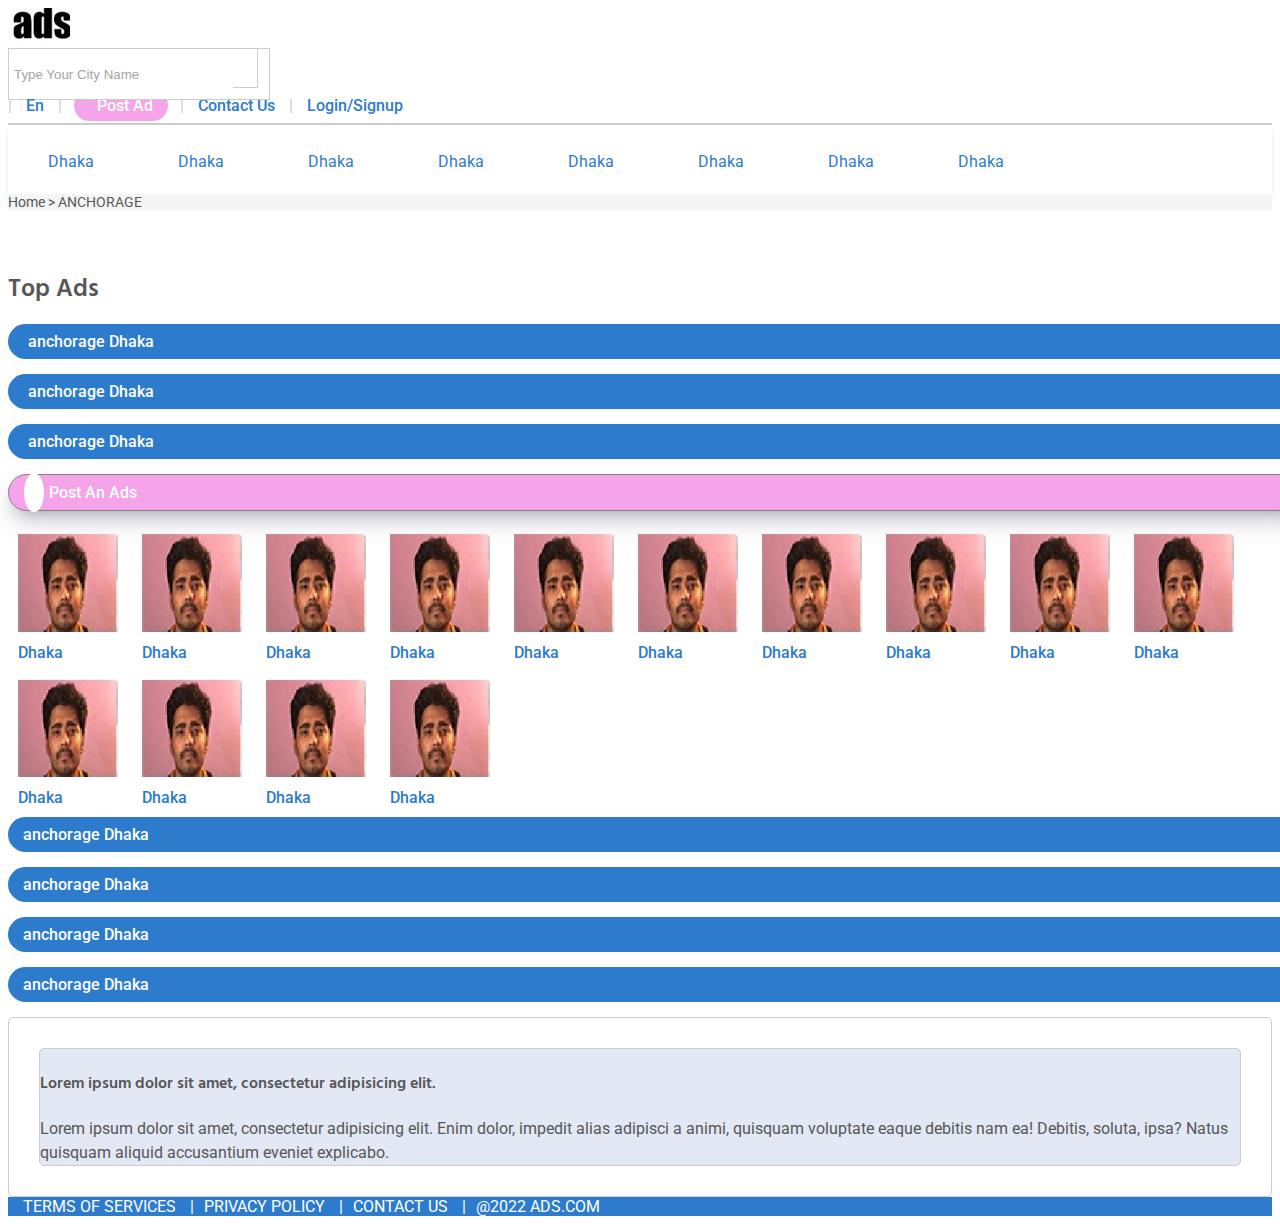
==== index.html @ 08b0f213 "first commit" ====
<!DOCTYPE html>
<html lang="en">

<head>
    <meta charset="UTF-8">
    <meta name="viewport" content="width=device-width, initial-scale=1.0">
    <title>BrightSkills</title>
    <!--    BOOSTRAP-->
    <link href="https://cdn.jsdelivr.net/npm/bootstrap@5.2.0-beta1/dist/css/bootstrap.min.css" rel="stylesheet" integrity="sha384-0evHe/X+R7YkIZDRvuzKMRqM+OrBnVFBL6DOitfPri4tjfHxaWutUpFmBp4vmVor" crossorigin="anonymous">

    <link rel="stylesheet" href="https://site-assets.fontawesome.com/releases/v6.1.1/css/all.css">

    <!--    GOOGLE FONTS-->
    <link rel="preconnect" href="https://fonts.googleapis.com">
    <link rel="preconnect" href="https://fonts.gstatic.com" crossorigin>
    <link href="https://fonts.googleapis.com/css2?family=Hind+Siliguri:wght@300;400;500;600;700&family=Roboto:wght@300;400;500;700;900&display=swap" rel="stylesheet">
    <!--    SLICK SLICER-->
    <link rel="stylesheet" href="asset/css/slick-theme.css">
    <link rel="stylesheet" href="asset/css/slick.css">
    <!--    MAIN CSS-->
    <link rel="stylesheet" href="asset/css/style.css">
    <link rel="stylesheet" href="asset/css/responsive.css">
</head>

<body>

    <!--    HEADER SECTION-->
    <header class="py-2 py-lg-3">
        <div class="container-fluid">
            <div class="d-flex align-items-center justify-content-between">
                <div class="logo">
                    <a href="#">
                        <img src="asset/images/logo/logo.png" alt="">
                    </a>
                </div>
                <div class="menubar d-flex">
                    <div class="searchbar bg-danger">
                        <form action="#">
                            <input type="text" placeholder="Type Your City Name">
                            <button type="submit"><i class="fa-solid fa-location-dot"></i></button>
                        </form>
                    </div>
                    <ul>
                        <li class="sub-btn">
                            <a href="#">En <i class="fa-solid fa-angle-down"></i></a>
                            <div class="sub-menu">
                                <a href="#">English</a>
                                <a href="#">Bangla</a>
                            </div>
                        </li>
                        <li class="post-add">
                            <a href="#"><i class="fa-solid fa-plus"></i>Post Ad</a>
                        </li>
                        <li>
                            <a href="#">Contact Us</a>
                        </li>
                        <li>
                            <a href="#">Login/Signup</a>
                        </li>
                    </ul>
                </div>




            </div>


        </div>
    </header>
    <!--    HEADER SECTION END-->

    <!--    ADS TOP-->
    <section class="ads-top-section">
        <div class="container-fluid d-flex flex-wrap justify-content-center">
            <a href="#" class="top-ads-box">
                <i class="fa-brands fa-accusoft" style="background: linear-gradient(rgba(29, 143, 213, 0.34), #1D8FD5)"></i>
                <p>Dhaka</p>
            </a>
            <a href="#" class="top-ads-box">
                <i class="fa-brands fa-affiliatetheme" style="background: linear-gradient(rgba(150, 200, 5, 0.46), #96C805)"></i>
                <p>Dhaka</p>
            </a>
            <a href="#" class="top-ads-box">
                <i class="fa-brands fa-airbnb" style="background: linear-gradient(rgba(50, 159, 154, 0.32), #329F9A)"></i>
                <p>Dhaka</p>
            </a>
            <a href="#" class="top-ads-box">
                <i class="fa-solid fa-clock-rotate-left" style="background: linear-gradient(rgba(251, 121, 69, 0.33), #FB7945)"></i>
                <p>Dhaka</p>
            </a>
            <a href="#" class="top-ads-box">
                <i class="fa-brands fa-accusoft" style="background: linear-gradient(rgba(29, 143, 213, 0.34), #1D8FD5)"></i>
                <p>Dhaka</p>
            </a>
            <a href="#" class="top-ads-box">
                <i class="fa-brands fa-affiliatetheme" style="background: linear-gradient(rgba(150, 200, 5, 0.46), #96C805)"></i>
                <p>Dhaka</p>
            </a>
            <a href="#" class="top-ads-box">
                <i class="fa-brands fa-airbnb" style="background: linear-gradient(rgba(50, 159, 154, 0.32), #329F9A)"></i>
                <p>Dhaka</p>
            </a>
            <a href="#" class="top-ads-box">
                <i class="fa-solid fa-clock-rotate-left" style="background: linear-gradient(rgba(251, 121, 69, 0.33), #FB7945)"></i>
                <p>Dhaka</p>
            </a>

        </div>
    </section>
    <!--    ADS TOP END-->

    <!--    BREADCRUMB-->
    <section class="breadcrumb-section py-2">
        <div class="container-fluid">
            <a href="#">Home</a>
            <span>></span>
            <span>anchorage</span>
        </div>
    </section>
    <!--    BREADCRUMB END-->

    <!--    ADS SECTION-->
    <section class="ads-section">
        <div class="container-fluid">
            <div class="row">
                <div class="col-12 col-md-4 col-lg-3 col-xl-2">
                    <div class="ads-left">
                        <h6>Top Ads</h6>

                        <a href="#">
                            <i class="fa-brands fa-codepen"></i>
                            anchorage Dhaka
                        </a>
                        <a href="#">
                            <i class="fa-solid fa-circle-stop"></i>
                            anchorage Dhaka
                        </a>
                        <a href="#">
                            <i class="fa-brands fa-xbox"></i>
                            anchorage Dhaka
                        </a>
                        <a href="#" class="post-add">
                            <i class="fa-solid fa-plus"></i>
                            Post An Ads
                        </a>
                    </div>
                </div>
                <div class="col-12 col-md-8 co-lg-9 col-xl-10 ">
                    <div class="ads-right d-flex flex-wrap">
                        <a href="#">
                            <img src="asset/images/photos/man.png" alt="image">
                            <p>Dhaka</p>
                        </a>
                        <a href="#">
                            <img src="asset/images/photos/man.png" alt="image">
                            <p>Dhaka</p>
                        </a>
                        <a href="#">
                            <img src="asset/images/photos/man.png" alt="image">
                            <p>Dhaka</p>
                        </a>
                        <a href="#">
                            <img src="asset/images/photos/man.png" alt="image">
                            <p>Dhaka</p>
                        </a>
                        <a href="#">
                            <img src="asset/images/photos/man.png" alt="image">
                            <p>Dhaka</p>
                        </a>
                        <a href="#">
                            <img src="asset/images/photos/man.png" alt="image">
                            <p>Dhaka</p>
                        </a>
                        <a href="#">
                            <img src="asset/images/photos/man.png" alt="image">
                            <p>Dhaka</p>
                        </a>
                        <a href="#">
                            <img src="asset/images/photos/man.png" alt="image">
                            <p>Dhaka</p>
                        </a>
                        <a href="#">
                            <img src="asset/images/photos/man.png" alt="image">
                            <p>Dhaka</p>
                        </a>
                        <a href="#">
                            <img src="asset/images/photos/man.png" alt="image">
                            <p>Dhaka</p>
                        </a>

                        <a href="#">
                            <img src="asset/images/photos/man.png" alt="image">
                            <p>Dhaka</p>
                        </a>
                        <a href="#">
                            <img src="asset/images/photos/man.png" alt="image">
                            <p>Dhaka</p>
                        </a>
                        <a href="#">
                            <img src="asset/images/photos/man.png" alt="image">
                            <p>Dhaka</p>
                        </a>
                        <a href="#">
                            <img src="asset/images/photos/man.png" alt="image">
                            <p>Dhaka</p>
                        </a>
                    </div>
                </div>
            </div>
            <div class="ads-left pt-4">
                <div class="row">
                    <div class="col-12 col-md-6">
                        <a href="#">
                            anchorage Dhaka
                        </a>

                    </div>
                     <div class="col-12 col-md-6">
                        <a href="#">
                            anchorage Dhaka
                        </a>

                    </div>
                     <div class="col-12 col-md-6">
                        <a href="#">
                            anchorage Dhaka
                        </a>

                    </div>
                     <div class="col-12 col-md-6">
                        <a href="#">
                            anchorage Dhaka
                        </a>

                    </div>
                    
                </div>
            </div>
        </div>
    </section>
    <!--    ADS SECTION END-->

    <!--    NOTE-->
    <section class="note-section py-4">
        <div class="container-fluid">
            <div class="note-box-main p-4">
                <div class="note-box p-2">
                    <h4>Lorem ipsum dolor sit amet, consectetur adipisicing elit.</h4>
                    <p>Lorem ipsum dolor sit amet, consectetur adipisicing elit. Enim dolor, impedit alias adipisci a animi, quisquam voluptate eaque debitis nam ea! Debitis, soluta, ipsa? Natus quisquam aliquid accusantium eveniet explicabo.</p>
                </div>
            </div>
        </div>
    </section>
    <!--    NOTE EDN-->




    <!--    FOOTER-->
    <footer>
        <div class="container py-2">
            <div class="copyright text-center">
                <a href="#">terms of services</a>
                <a href="#">privacy policy</a>
                <a href="#">contact us</a>
                <a href="javascript:void(0)">@2022 ADS.COM</a>
            </div>
        </div>
    </footer>
    <!--    FOOTER END-->



    <!--    JQUERY GOOGLE HOST-->
    <script src="https://ajax.googleapis.com/ajax/libs/jquery/3.6.0/jquery.min.js"></script>
    <!--    BOOSTRAP-->

    <!--    slick slider-->
    <script src="asset/js/slick.min.js"></script>
    <!--    boostrap-->
    <script src="https://cdn.jsdelivr.net/npm/bootstrap@5.2.0-beta1/dist/js/bootstrap.bundle.min.js" integrity="sha384-pprn3073KE6tl6bjs2QrFaJGz5/SUsLqktiwsUTF55Jfv3qYSDhgCecCxMW52nD2" crossorigin="anonymous"></script>

    <script>
        //        MOBILE MENU
        function mobileClick() {
            $("#mobile-menu").toggleClass('mobileAdd');
            $("#mobileOverlay").toggleClass('mobile-overlay');
        }
        //        MOBILE MENU END



        // slick slider
        $('.lifestyle_slider').slick({
            slidesToShow: 4,
            slidesToScroll: 2,
            autoplay: true,
            dots: true,
            infinite: false,
            autoplaySpeed: 2000,
            arrows: true,
            responsive: [{
                    breakpoint: 1200,
                    settings: {
                        slidesToShow: 4,
                        slidesToScroll: 2,
                        infinite: true,
                        dots: true
                    }
                },
                {
                    breakpoint: 992,
                    settings: {
                        slidesToShow: 3,
                        slidesToScroll: 1,
                        infinite: true,
                        dots: true
                    }
                },
                {
                    breakpoint: 768,
                    settings: {
                        slidesToShow: 2,
                        slidesToScroll: 1,
                        infinite: true,
                        dots: true
                    }
                },
                {
                    breakpoint: 576,
                    settings: {
                        slidesToShow: 1,
                        slidesToScroll: 1
                    }
                },
                {
                    breakpoint: 480,
                    settings: {
                        slidesToShow: 1,
                        slidesToScroll: 1
                    }
                }
            ]
        });



        $('.course1_slider').slick({
            slidesToShow: 4,
            slidesToScroll: 2,
            autoplay: true,
            dots: true,
            infinite: false,
            autoplaySpeed: 2000,
            nextArrow: $('.course_next'),
            prevArrow: $('.course_prev'),
            arrows: true,
            responsive: [{
                    breakpoint: 1200,
                    settings: {
                        slidesToShow: 4,
                        slidesToScroll: 2,
                        infinite: true,
                        dots: true
                    }
                },
                {
                    breakpoint: 992,
                    settings: {
                        slidesToShow: 3,
                        slidesToScroll: 1,
                        infinite: true,
                        dots: true
                    }
                },
                {
                    breakpoint: 768,
                    settings: {
                        slidesToShow: 2,
                        slidesToScroll: 1,
                        infinite: true,
                        dots: true
                    }
                },
                {
                    breakpoint: 576,
                    settings: {
                        slidesToShow: 1,
                        slidesToScroll: 1
                    }
                },
                {
                    breakpoint: 480,
                    settings: {
                        slidesToShow: 1,
                        slidesToScroll: 1
                    }
                }
            ]
        });

    </script>
</body>

</html>
---- asset/css/style.css ----
@import "custom.css";

header{
    border-bottom: 2px solid var(--gc);
}
.menubar ul li{
    display: inline-block;
}

.menubar ul li a{
    color: var(--sc);
    text-transform: capitalize;
    padding: 8px 10px;
    font-weight: 500;
}
.menubar ul li a:hover{
    color: var(--pc);
}
.menubar ul li::before{
    content: "|";
    color: var(--gc);
}


.post-add a{
    background: #F5A4E9;
    color: var(--wc) !important;
    border-radius: 20px;
    padding: 6px 15px !important;
    margin: 0 8px;
}
.post-add a i{
    margin-right: 8px;
}
.searchbar{
    position: relative;
    width: 250px;
    margin-right: 5px;
    height: 40px;

}
.searchbar input{
    position: absolute;
    width: 100%;
    border: 1px solid var(--gc);
    height: 100%;
    outline: none;
    padding: 5px;
}
.searchbar input::placeholder{
    color: #a5a5a5;
}
.searchbar button{
    position: absolute;
    right: 0;
    top: 0;
    height: 100%;
    background: var(--wc);
    border: 1px solid var(--gc);
    padding: 0 12px;
    border-left: none;
}
.searchbar button i{
    color: var(--sc);
}
.sub-btn {
    position: relative;
}

.sub-menu {
    position: absolute;
    top: 100%;
    left: 5px;
    background: var(--wc);
    width: 170px;
    text-align: left;
    opacity: 0;
    visibility: hidden;
    -webkit-transform: scaleY(0);
    -ms-transform: scaleY(0);
    transform: scaleY(0);
    -webkit-transform-origin: top;
    -ms-transform-origin: top;
    transform-origin: top;
    -webkit-transition: 0.3s;
    -o-transition: 0.3s;
    transition: 0.3s;
    -webkit-box-shadow: rgba(0, 0, 0, 0.15) 0px 5px 15px 0px;
    box-shadow: rgba(0, 0, 0, 0.15) 0px 5px 15px 0px;
    border-radius: 3px;
    z-index: 2;
    overflow: hidden;
}

.sub-btn:hover .sub-menu {
    opacity: 1;
    visibility: visible;
    -webkit-transform: scaleY(100%);
    -ms-transform: scaleY(100%);
    transform: scaleY(100%);
}

.sub-menu > a {
    display: block;
    width: 100%;
    padding: 5px;
    text-transform: capitalize;
    font-weight: 500;
    -webkit-transition: .3s;
    -o-transition: .3s;
    transition: .3s;
    color: var(--sc);
    font-size: 15px;
    text-transform: capitalize;
}

.sub-menu > a:hover {
    background: var(--sc);
    color: var(--wc) !important;
}

/*ADS TOP*/
.ads-top-section{
    box-shadow: rgba(0, 0, 0, 0.1) 0px 4px 6px -1px, rgba(0, 0, 0, 0.06) 0px 2px 4px -1px;
}
.top-ads-box{
    display: inline-block;
    padding: 20px 40px;
}
.top-ads-box i{
    background: red;
    height:50px;
    width: 50px;
    line-height: 50px;
    text-align: center;
    color: var(--wc);
    font-size: 25px;
    border-radius: 50%;
    
}
.top-ads-box p{
    text-align: center;
    margin: 0;
    padding-top: 5px;
    color: var(--sc);
}

/*ADS TOP END*/

/*ADS SECTION*/
.ads-left a{
    background: var(--sc);
    color: var(--wc);
    padding: 8px 15px;
    border-radius: 20px;
    display: block;
    width: 100%;
    margin-bottom: 15px;
    font-weight: 500;
}
.ads-left a i{
    margin-right: 5px;
}
.ads-left .post-add{
    background: #F5A4E9;
    box-shadow: rgba(50, 50, 93, 0.25) 0px 13px 27px -5px, rgba(0, 0, 0, 0.3) 0px 8px 16px -8px;
    border: 1px solid #818181;
    
}
.ads-left .post-add i{
    color: #F5A4E9;
    background: var(--wc);
    padding: 10px;
    border-radius: 50%;
}
.ads-left h6{
    font-size: 25px;
    margin-bottom: 15px;
    font-weight: 600;
}
.ads-right a{
    width: 100px;
    margin: 7px 10px;
}
.ads-right a p{
    color: var(--sc);
    font-weight: 500;
    margin: 0;
    padding-top: 5px;
}
.ads-right a img{
    width: 100%;
}
/*ADS SECTION END*/

/*BREADCRUMB*/
.breadcrumb-section span{
    text-transform: uppercase;
}
.breadcrumb-section{
    background: #f5f5f5;
    font-size: 14px;
}
/*BREADCRUMB END*/

/*NOTE*/
.note-box-main{
    padding: 30px;
    border: 1px solid var(--gc);
    border-radius: 5px;
   
}
.note-box{
    border: 1px solid var(--gc);
    background: #E2E8F4;
    border-radius: 5px;
}
.note-box p{
    margin: 0;
}
/*NOTE END*/

/*COPYRIGHT*/
footer{
    background: var(--sc);
}
.copyright a{
    text-transform: uppercase;
    padding: 0px 5px;
    color: var(--wc);
}
.copyright a::before{
    content: "|";
    padding-right: 10px;
}
.copyright a:first-child::before{
    content: "";
}
/*COPYRIGHT EDN*/

/*PRIVACY POLICY*/
.privacy-head h4{
    color: #A545E5;
    text-align: center;
    font-size: 35px;
}
.privacy-policy p{
    margin: 0;
}
.privacy-policy h5{
    font-size: 20px;
}
.privacy-policy ul{
    padding-left: 40px;
    padding-top: 5px;
}
.privacy-policy ul li{
    list-style: auto;
    padding: 3px 0;
}
/*PRIVACY POLICY END*/

/*LOGIN*/
.login-box{
    border: 1px solid var(--gc);
    border-radius: 10px;
    padding: 20px;
    margin: 0 auto;
    width: 500px;
    text-align: center;
}
.login-box p{
    font-weight: 500;
    padding: 10px 0;
}
.login-content-box{
    color: var(--wc);
    padding: 5px;
    display: block;
    width: 100%;
    margin-bottom: 10px;
    border-radius: 6px;
}
.login-content-box i{
    margin-right: 5px;
}
.login-content-box:hover{
    color: var(--wc);
}
/*LOGIN END*/
---- asset/css/responsive.css ----
@media only screen and (max-width:1199px) {
    .menubar > ul > li > a {
        padding: 5px 5px;
        margin: 0 1px;
        font-size: 14px;
    }
    .course-btn-div{
        display: block;
        padding-top: 10px;
    }
    .course-btn-div .custom-btn{
        font-size: 14px;
        padding: 6px 20px;
    }
    .course-box p{
        padding-top: 0px;
    }
}


@media only screen and (max-width:991px) {

    .menubar > ul > li > a {
        padding: 5px !important;
    }

    .menubar > ul > li > a.find-broker-btn {
        padding: 10px 20px !important;
    }

    .home-left {
        padding-left: 0;
    }

    .category-row > div {
        width: 25%;
    }
    

}

@media only screen and (max-width:767px) {

    .logo {
        display: inline-block;
    }

    .sub-btn a span {
        padding: 0 6px;
    }

    .sub-menu > a {
        font-size: 14px;
    }

    .category-row > div {
        width: 33.33%;
    }

    .page-header H2 {
        font-size: 35px;
        line-height: 49px;
    }

    .blog-head h4 {
        font-family: fontp;
        color: #363636;
        font-size: 18px;
        margin: 0;
    }

    .blog-head a {
        font-size: 12px;
        padding: 8px 8px;
    }

    .blog-head a {
        align-items: center;
        display: flex;
        width: 125px;
        font-size: 12px;
        padding: 8px 8px;
        align-items: center;
    }

    .blog-head a i:first-child {
        margin-left: 5px;
    }
    .course-box h4 {
	font-size: 20px;
	line-height: 24px;
    }
    .course-box.row-course-box .sell-price {
	font-size: 14px;
    }
    .course-box.row-course-box .previous-price {
	font-size: 14px;
    }
    .course-box.row-course-box .offer {
	font-size: 14px;
    }
    
    


}

@media only screen and (max-width:575px) {
    body {
        font-size: 14px;
    }

    .logo a img {
        width: 115px;
        margin-right: 8px;
    }

    .footer-head h6 {
        font-size: 16px;
        margin-bottom: 0;
    }

    .footer-head ul li a {
        font-size: 14px;
    }

    .mobileAdd {
        left: 0 !important;
        width: 100%;
    }

    .logo i {
        font-size: 18px;
        margin-right: 5px;
    }

    .head-searchber-box input::placeholder {
        font-size: 12px;
    }

    .head-searchber-box input {
        padding-left: 38px;
    }

    .category-row > div {
        width: 50%;
    }

    .home-left h1 {
        font-size: 40px;
    }

    .home-left p {
        font-size: 15px;
        line-height: 25px;
    }

    .custom-btn {
        color: var(--wc);
        font-size: 14px;
    }

    .section-title h4 {
        font-size: 28px;
    }

    .lifestyle-nav .nav-link {
        font-size: 14px;
    }

    .section-title h4 {
        font-size: 24px;

    }

    .run-box h4 {
        font-size: 18px;
    }

    .run-image img {
        height: 80px;
        width: 80px;
    }

    .membersheep-section h2 {
        font-family: 'Roboto', sans-serif;
        font-size: 32px;
        line-height: 38px;
    }

    .course-box h4 {
        font-size: 18px;
    }

    .category-box a {
        font-size: 18px;
    }

    .section-title h4 {
        font-size: 22px;
    }

    .run-box h4 {
        font-size: 16px;
    }

    .about-left h6 {
        font-size: 16px;
    }

    .about-left h3 {
        color: var(--bc);
        font-size: 22px;
    }

    .page-header H2 {
        font-size: 24px;
        line-height: 32px;
    }
    .page-header H2 {
        font-size: 20px;
        line-height: 28px;
    }

    .page-header p {
        font-size: 13px;
        line-height: 22px;
        margin: 0;
    }

    .custom-btn {
        font-size: 16px;
        padding: 5px 10px;
    }
    .cart-box h6 {
    font-size: 18px;
    line-height: 24px;
        margin: 0;
    }
    .cart-delete span {
    font-size: 16px;
    }
    .cart-box p{
        margin: 0;
    }
    .cart-right h2 {
    font-size: 25px;
    }
    .nav-link.course-cat-btn {
    font-size: 14px;
    padding: 7px 14px;
    margin-right: 10px;
    }
    .search-category > div > label {
    font-size: 14px;
    }
    .search-category input[type='checkbox'] {
    height: 16px;
    }
    .category-left .accordion-button {
    font-size: 18px;
    }
    .row-course-box.course-box .course-img {
	width: 350px;
    }
    .course-overlay{
        width: 300px;
    }
}

@media only screen and (max-width:400px) {
    .head-searchber-box input::placeholder {
        font-size: 10px;
    }

    .category-row > div {
        width: 100%;
    }

}
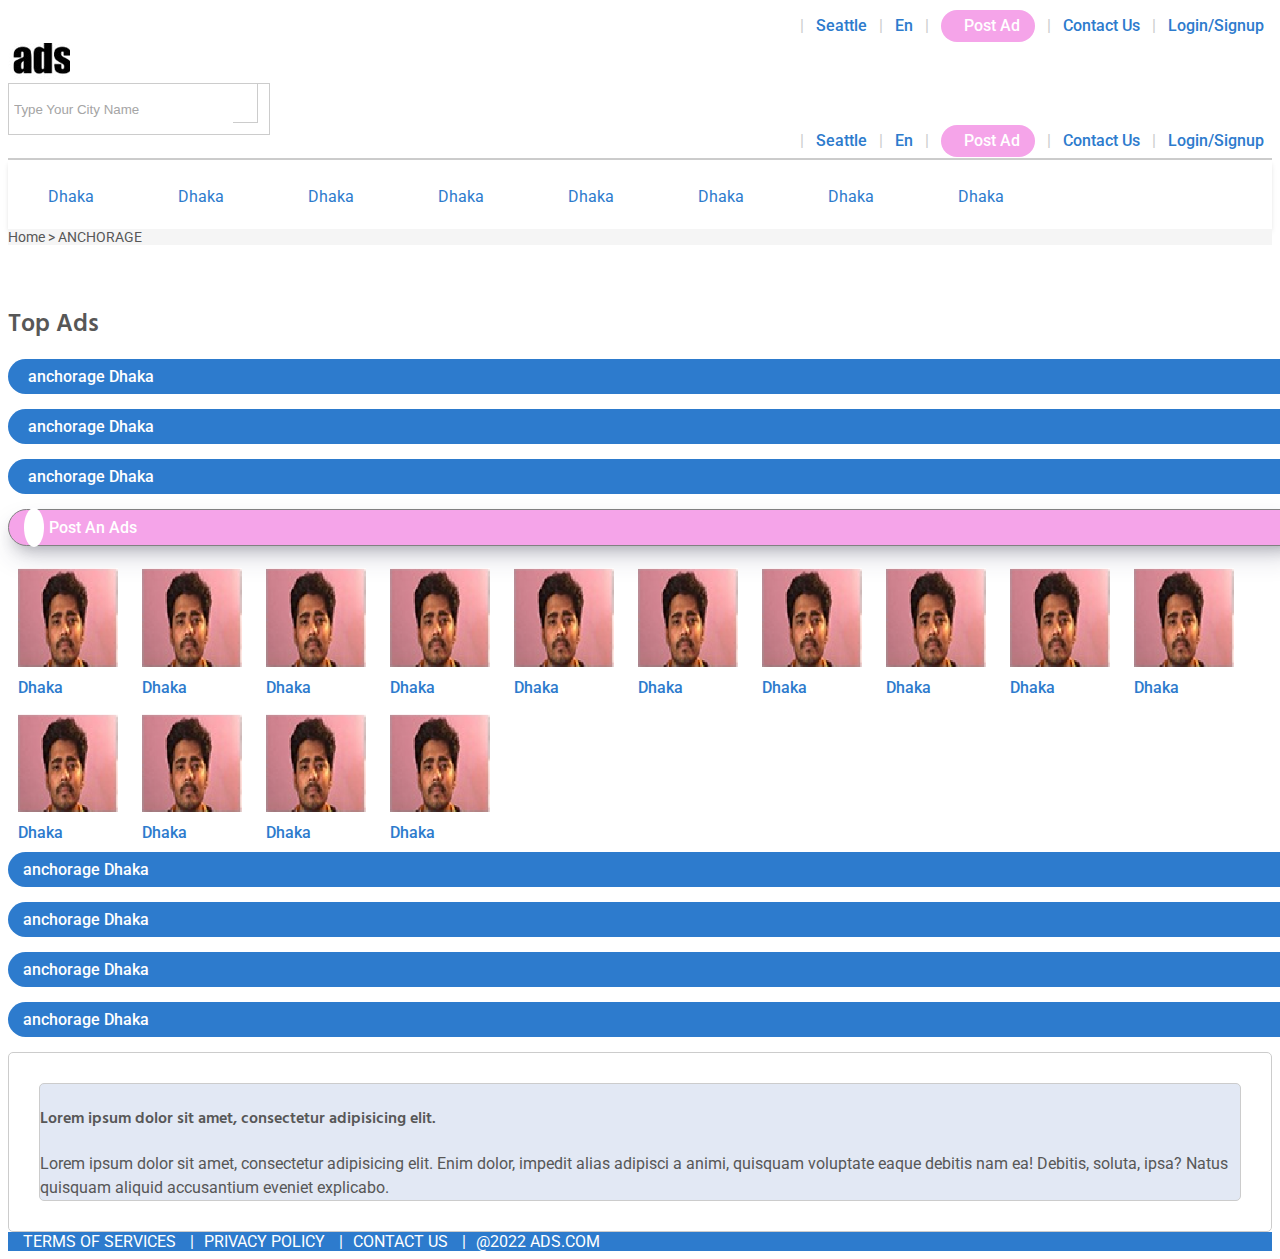
==== commit d4d3001f: "all page added" ====
--- a/index.html
+++ b/index.html
@@ -27,6 +27,33 @@
     <!--    HEADER SECTION-->
     <header class="py-2 py-lg-3">
         <div class="container-fluid">
+            <div class="menubar d-lg-none pb-3">
+                <ul>
+                    <li class="sub-btn">
+                        <a href="#"><i class="fa-solid fa-location-dot"></i> Seattle <i class="fa-solid fa-angle-down"></i></a>
+                        <div class="sub-menu">
+                            <a href="#">unnone</a>
+
+                        </div>
+                    </li>
+                    <li class="sub-btn">
+                        <a href="#">En <i class="fa-solid fa-angle-down"></i></a>
+                        <div class="sub-menu">
+                            <a href="#">English</a>
+                            <a href="#">Bangla</a>
+                        </div>
+                    </li>
+                    <li class="post-add">
+                        <a href="#"><i class="fa-solid fa-plus"></i>Post Ad</a>
+                    </li>
+                    <li>
+                        <a href="#">Contact Us</a>
+                    </li>
+                    <li>
+                        <a href="#">Login/Signup</a>
+                    </li>
+                </ul>
+            </div>
             <div class="d-flex align-items-center justify-content-between">
                 <div class="logo">
                     <a href="#">
@@ -40,7 +67,14 @@
                             <button type="submit"><i class="fa-solid fa-location-dot"></i></button>
                         </form>
                     </div>
-                    <ul>
+                    <ul class="d-none d-lg-block">
+                        <li class="sub-btn">
+                            <a href="#"><i class="fa-solid fa-location-dot"></i> Seattle <i class="fa-solid fa-angle-down"></i></a>
+                            <div class="sub-menu">
+                                <a href="#">unnone</a>
+
+                            </div>
+                        </li>
                         <li class="sub-btn">
                             <a href="#">En <i class="fa-solid fa-angle-down"></i></a>
                             <div class="sub-menu">
@@ -216,25 +250,25 @@
                         </a>
 
                     </div>
-                     <div class="col-12 col-md-6">
-                        <a href="#">
-                            anchorage Dhaka
-                        </a>
-
-                    </div>
-                     <div class="col-12 col-md-6">
-                        <a href="#">
-                            anchorage Dhaka
-                        </a>
-
-                    </div>
-                     <div class="col-12 col-md-6">
-                        <a href="#">
-                            anchorage Dhaka
-                        </a>
-
-                    </div>
-                    
+                    <div class="col-12 col-md-6">
+                        <a href="#">
+                            anchorage Dhaka
+                        </a>
+
+                    </div>
+                    <div class="col-12 col-md-6">
+                        <a href="#">
+                            anchorage Dhaka
+                        </a>
+
+                    </div>
+                    <div class="col-12 col-md-6">
+                        <a href="#">
+                            anchorage Dhaka
+                        </a>
+
+                    </div>
+
                 </div>
             </div>
         </div>
--- a/asset/css/style.css
+++ b/asset/css/style.css
@@ -1,8 +1,12 @@
+
 @import "custom.css";
 
 header{
     border-bottom: 2px solid var(--gc);
 }
+.menubar ul{
+    text-align: right;
+}
 .menubar ul li{
     display: inline-block;
 }
@@ -10,7 +14,7 @@
 .menubar ul li a{
     color: var(--sc);
     text-transform: capitalize;
-    padding: 8px 10px;
+    padding: 8px;
     font-weight: 500;
 }
 .menubar ul li a:hover{
@@ -20,7 +24,6 @@
     content: "|";
     color: var(--gc);
 }
-
 
 .post-add a{
     background: #F5A4E9;
@@ -31,6 +34,13 @@
 }
 .post-add a i{
     margin-right: 8px;
+    background: var(--wc);
+    color: #F0A3EB;
+    height: 20px;
+    width: 20px;
+    line-height: 20px;
+    border-radius: 50%;
+    text-align: center;
 }
 .searchbar{
     position: relative;
@@ -46,6 +56,18 @@
     height: 100%;
     outline: none;
     padding: 5px;
+}
+.searchbar input::-webkit-input-placeholder{
+    color: #a5a5a5;
+}
+.searchbar input::-moz-placeholder{
+    color: #a5a5a5;
+}
+.searchbar input:-ms-input-placeholder{
+    color: #a5a5a5;
+}
+.searchbar input::-ms-input-placeholder{
+    color: #a5a5a5;
 }
 .searchbar input::placeholder{
     color: #a5a5a5;
@@ -121,7 +143,8 @@
 
 /*ADS TOP*/
 .ads-top-section{
-    box-shadow: rgba(0, 0, 0, 0.1) 0px 4px 6px -1px, rgba(0, 0, 0, 0.06) 0px 2px 4px -1px;
+    -webkit-box-shadow: rgba(0, 0, 0, 0.1) 0px 4px 6px -1px, rgba(0, 0, 0, 0.06) 0px 2px 4px -1px;
+            box-shadow: rgba(0, 0, 0, 0.1) 0px 4px 6px -1px, rgba(0, 0, 0, 0.06) 0px 2px 4px -1px;
 }
 .top-ads-box{
     display: inline-block;
@@ -163,7 +186,8 @@
 }
 .ads-left .post-add{
     background: #F5A4E9;
-    box-shadow: rgba(50, 50, 93, 0.25) 0px 13px 27px -5px, rgba(0, 0, 0, 0.3) 0px 8px 16px -8px;
+    -webkit-box-shadow: rgba(50, 50, 93, 0.25) 0px 13px 27px -5px, rgba(0, 0, 0, 0.3) 0px 8px 16px -8px;
+            box-shadow: rgba(50, 50, 93, 0.25) 0px 13px 27px -5px, rgba(0, 0, 0, 0.3) 0px 8px 16px -8px;
     border: 1px solid #818181;
     
 }
@@ -287,4 +311,358 @@
 .login-content-box:hover{
     color: var(--wc);
 }
-/*LOGIN END*/+/*LOGIN END*/
+
+/*ADS AREA*/
+.ads-area-main{
+    background: #01008B;
+    border-radius: 8px;
+}
+.ads-area-box{
+    background: #09AAE1;
+    border-radius: 8px;
+    overflow: hidden;
+    
+}
+.ads-area-left{
+    background: #2BC4C1;
+}
+.ads-area-left ul li{
+    width: 33.33%;
+    float: left;
+    padding: 4px 0;
+    
+}
+.ads-area-left ul li a{
+    font-size: 15px;
+    color: var(--sc);
+}
+.ads-area-left h4{
+    font-weight: 600;
+    font-size: 24px;
+    color: var(--sc);
+    border-bottom: 1px solid #cccccc;
+    padding-bottom: 5px;
+}
+.ads-area-right form{
+    width: 400px;
+    position: relative;
+    height: 40px;
+    border-radius: 5px;
+    overflow: hidden;
+}
+.ads-area-right input{
+    position: absolute;
+    left: 0;
+    width: 100%;
+    outline: none;
+    border: 1px solid var(--gc);
+    padding: 6px;
+    height: 100%;
+}
+.ads-area-right button{
+    position: absolute;
+    right: 0;
+    top: 0;
+    height: 100%;
+    background: none;
+    padding: 0 12px;
+}
+.state-list > div{
+    float: left;
+    width: 20%;
+}
+.state-head{
+    border-bottom: 1px solid var(--gc);
+    padding-bottom: 3px;
+}
+.state-head h4{
+    color: var(--sc);
+    font-size: 18px;
+}
+.state-head a{
+    color: #01008B;
+    font-size: 15px;
+    text-decoration: underline;
+    font-weight: 500;
+}
+.state-head a i{
+    margin-right: 5px;
+}
+.state-list a{
+    display: block;
+    width: 100%;
+    padding: 2px 0;
+}
+.state-list a.see-more-state{
+    color: #ff6565;
+}
+.state-area{
+    background: #FFEFE5;
+}
+/*ADS AREA END*/
+
+/*ADS SLIDER*/
+.ads-slider-box{
+    position: relative;
+}
+.ovarlay-cross {
+    position: absolute;
+    top: -25px;
+    right: -4px;
+    color: #393939;
+    background: var(--wc);
+    border-radius: 50%;
+    height: 40px;
+    width: 40px;
+    line-height: 40px;
+    text-align: center;
+    font-size: 20px;
+    cursor: pointer;
+}
+.ads-slider-section{
+    background: #ABABAB;
+}
+.ads-slider-head h6{
+    display: inline-block;
+    font-size: 16px;
+    padding: 0 6px;
+    margin: 0;
+}
+.ads-slider-head{
+    background: var(--sc);
+    color: var(--wc);
+    padding: 5px;
+    padding-right: 25px;
+}
+.ads-slider-head span{
+    padding: 0 6px;
+}
+
+.ads-slider-head p{
+    display: inline-block;
+    font-size: 16px;
+    padding: 0 6px;
+    margin: 0;
+}
+.ads-slider-head p i{
+    margin-right: 5px;
+    color: #FADF5D;
+}
+.ads-slider-body-main {
+    padding: 7px;
+    padding-top: 0;
+    background: var(--wc);
+}
+.ads-slider-body{
+    background: #F8F9B7;
+    border: 1px solid #E59617;
+    padding: 5px;
+}
+.ads-slider img{
+    width: 100%;
+}
+.course_next {
+
+    position: absolute;
+    top: 50%;
+    right: 0px;
+    color: var(--sc);
+    background: var(--wc);
+    -webkit-box-shadow: rgba(50, 50, 105, 0.15) 0px 2px 5px 0px, rgba(0, 0, 0, 0.05) 0px 1px 1px 0px;
+            box-shadow: rgba(50, 50, 105, 0.15) 0px 2px 5px 0px, rgba(0, 0, 0, 0.05) 0px 1px 1px 0px;
+    height: 35px;
+    width: 35px;
+    line-height: 35px;
+    text-align: center;
+    z-index: 2;
+    font-size: 18px;
+    -webkit-transform: translateY(-50%);
+        -ms-transform: translateY(-50%);
+            transform: translateY(-50%);
+}
+
+.ads-slider {
+    position: relative;
+}
+
+.course_prev {
+    position: absolute;
+    top: 50%;
+    left: 0;
+    color: var(--sc);
+    background: var(--wc);
+    -webkit-box-shadow: rgba(50, 50, 105, 0.15) 0px 2px 5px 0px, rgba(0, 0, 0, 0.05) 0px 1px 1px 0px;
+            box-shadow: rgba(50, 50, 105, 0.15) 0px 2px 5px 0px, rgba(0, 0, 0, 0.05) 0px 1px 1px 0px;
+
+    height: 35px;
+    width: 35px;
+    line-height: 35px;
+    text-align: center;
+    z-index: 2;
+    font-size: 18px;
+}
+.slider-single-box{
+    border-radius: 5px;
+    overflow: hidden;
+}
+.slider-single-box-body{
+    background: var(--wc);
+    padding: 5px;
+    padding-bottom: 10px;
+}
+.slider-single-box h6{
+    font-size: 16px;
+    background: #E0E0E0;
+    margin: 0;
+    padding: 5px;
+}
+.slider-single-box table{
+    width: 100%;
+}
+.slider-single-box table th{
+    width: 110px;
+    font-size: 14px;
+    font-weight: 500;
+    padding: 3px 0;
+}
+.slider-single-box table td{
+    font-size: 14px;
+}
+.slider-single-box table td.mention{
+    color: var(--sc);
+}
+.slider-single-box-body a{
+    border: 2px solid var(--pc);
+    font-size: 14px;
+    padding: 0 5px;
+    font-weight: 500;
+    -webkit-box-shadow: rgba(99, 99, 99, 0.2) 0px 2px 8px 0px;
+            box-shadow: rgba(99, 99, 99, 0.2) 0px 2px 8px 0px;
+    border-radius: 2px;
+    margin-right: 5px;
+}
+/*ADS SLIDER END*/
+
+/*SELLER PAGE*/
+.seller-left{
+    -webkit-box-shadow: rgba(99, 99, 99, 0.2) 0px 2px 8px 0px;
+            box-shadow: rgba(99, 99, 99, 0.2) 0px 2px 8px 0px;
+    padding: 8px;
+}
+.seller-left-box{
+    border-bottom: 1px solid var(--gc);
+    padding: 10px 0;
+}
+.seller-left-box:last-child{
+    border-bottom: none;
+}
+.seller-left-box a{
+    display: block;
+    width: 100%;
+    padding: 3px 0;
+    font-size: 15px;
+    padding-left: 5px;
+}
+.seller-main{
+    -webkit-box-shadow: rgba(99, 99, 99, 0.2) 0px 2px 8px 0px;
+            box-shadow: rgba(99, 99, 99, 0.2) 0px 2px 8px 0px;
+    padding: 8px;
+}
+.seller-middle-head h6{
+    margin: 0;
+}
+.seller-middle-head .post-an-ad{
+    color: var(--wc);
+    background: #F0A3EB;
+    padding: 5px 15px;
+    font-size: 14px;
+    border-radius: 3px;
+}
+.seller-middle-head select{
+    border: 2px solid var(--gc);
+    padding: 5px;
+    outline: none;
+}
+.seller-middle-head select:optional{
+    color: #8e8e8e;
+}
+.seller-middle-head  i{
+    font-size: 25px;
+    padding: 5px;
+    margin-left: 5px;
+    cursor: pointer;
+}
+.seller-middle-head  i.active-greed{
+    color: silver;
+}
+.seller-middle-head{
+    border-bottom: 1px solid #e0e0e0;
+    padding-bottom: 10px;
+}
+.seller-middle-box{
+    border-bottom: 1px solid #e6e6e6;
+}
+.seller-middle-box:last-child{
+    border-bottom: none;
+}
+.seller-middle-box .image{
+    width: 100px;
+    margin-right: 20px;
+}
+.seller-middle-box .image  img{
+    width: 100%;
+}
+.seller-middle-box span{
+    color: var(--sc);
+    font-size: 15px;
+    font-weight: 500;
+}
+.seller-middle-box a{
+    font-size: 15px;
+    background: #E0E6EB;
+    padding: 5px 20px;
+    border-radius: 5px;
+    font-weight: 500;
+}
+.seller-middle-box p{
+    font-size: 15px;
+    margin: 0;
+    padding-bottom: 3px;
+}
+.seller-middle-box h6{
+    font-size: 21px;
+    margin: 0;
+}
+.seller-right-box{
+    border: 2px solid #FADF5D;
+    background: #FAFBD3;
+    padding: 3px;
+    position: relative;
+}
+.seller-right-box h3{
+    font-size: 28px;
+    color: #FF8F27;
+    font-weight: 700;
+    line-height: 28px;
+}
+.seller-right-box p{
+    font-size: 15px;
+    font-weight: 500;
+}
+.seller-right-box img{
+    max-width: 200px;
+}
+.pagination-seller a{
+    font-weight: 500;
+    border: 2px solid var(--pc);
+    padding: 0 5px;
+}
+.pagination-seller a.active-page{
+    color: var(--wc);
+    background: var(--pc);
+}
+.seller-text h4{
+    font-size: 22px;
+}
+/*SELLER PAGE END*/--- a/asset/css/responsive.css
+++ b/asset/css/responsive.css
@@ -1,3 +1,4 @@
+
 @media only screen and (max-width:1199px) {
     .menubar > ul > li > a {
         padding: 5px 5px;
@@ -20,9 +21,7 @@
 
 @media only screen and (max-width:991px) {
 
-    .menubar > ul > li > a {
-        padding: 5px !important;
-    }
+    
 
     .menubar > ul > li > a.find-broker-btn {
         padding: 10px 20px !important;
@@ -35,6 +34,13 @@
     .category-row > div {
         width: 25%;
     }
+    .state-list > div{
+        width: 25%;
+    }
+    .menubar ul li:first-child::before{
+    content: "";
+    }
+
     
 
 }
@@ -75,7 +81,11 @@
     }
 
     .blog-head a {
-        align-items: center;
+        -webkit-box-align: center;
+            -ms-flex-align: center;
+                align-items: center;
+        display: -webkit-box;
+        display: -ms-flexbox;
         display: flex;
         width: 125px;
         font-size: 12px;
@@ -99,6 +109,12 @@
     .course-box.row-course-box .offer {
 	font-size: 14px;
     }
+    .state-list > div{
+        width: 33.33%;
+    }
+    .seller-right-box img{
+    max-width: 150px;
+    }
     
     
 
@@ -108,11 +124,6 @@
 @media only screen and (max-width:575px) {
     body {
         font-size: 14px;
-    }
-
-    .logo a img {
-        width: 115px;
-        margin-right: 8px;
     }
 
     .footer-head h6 {
@@ -132,6 +143,22 @@
     .logo i {
         font-size: 18px;
         margin-right: 5px;
+    }
+
+    .head-searchber-box input::-webkit-input-placeholder {
+        font-size: 12px;
+    }
+
+    .head-searchber-box input::-moz-placeholder {
+        font-size: 12px;
+    }
+
+    .head-searchber-box input:-ms-input-placeholder {
+        font-size: 12px;
+    }
+
+    .head-searchber-box input::-ms-input-placeholder {
+        font-size: 12px;
     }
 
     .head-searchber-box input::placeholder {
@@ -266,9 +293,24 @@
     .course-overlay{
         width: 300px;
     }
+    .state-list > div{
+        width: 50%;
+    }
 }
 
 @media only screen and (max-width:400px) {
+    .head-searchber-box input::-webkit-input-placeholder {
+        font-size: 10px;
+    }
+    .head-searchber-box input::-moz-placeholder {
+        font-size: 10px;
+    }
+    .head-searchber-box input:-ms-input-placeholder {
+        font-size: 10px;
+    }
+    .head-searchber-box input::-ms-input-placeholder {
+        font-size: 10px;
+    }
     .head-searchber-box input::placeholder {
         font-size: 10px;
     }
@@ -277,4 +319,4 @@
         width: 100%;
     }
 
-}
+}